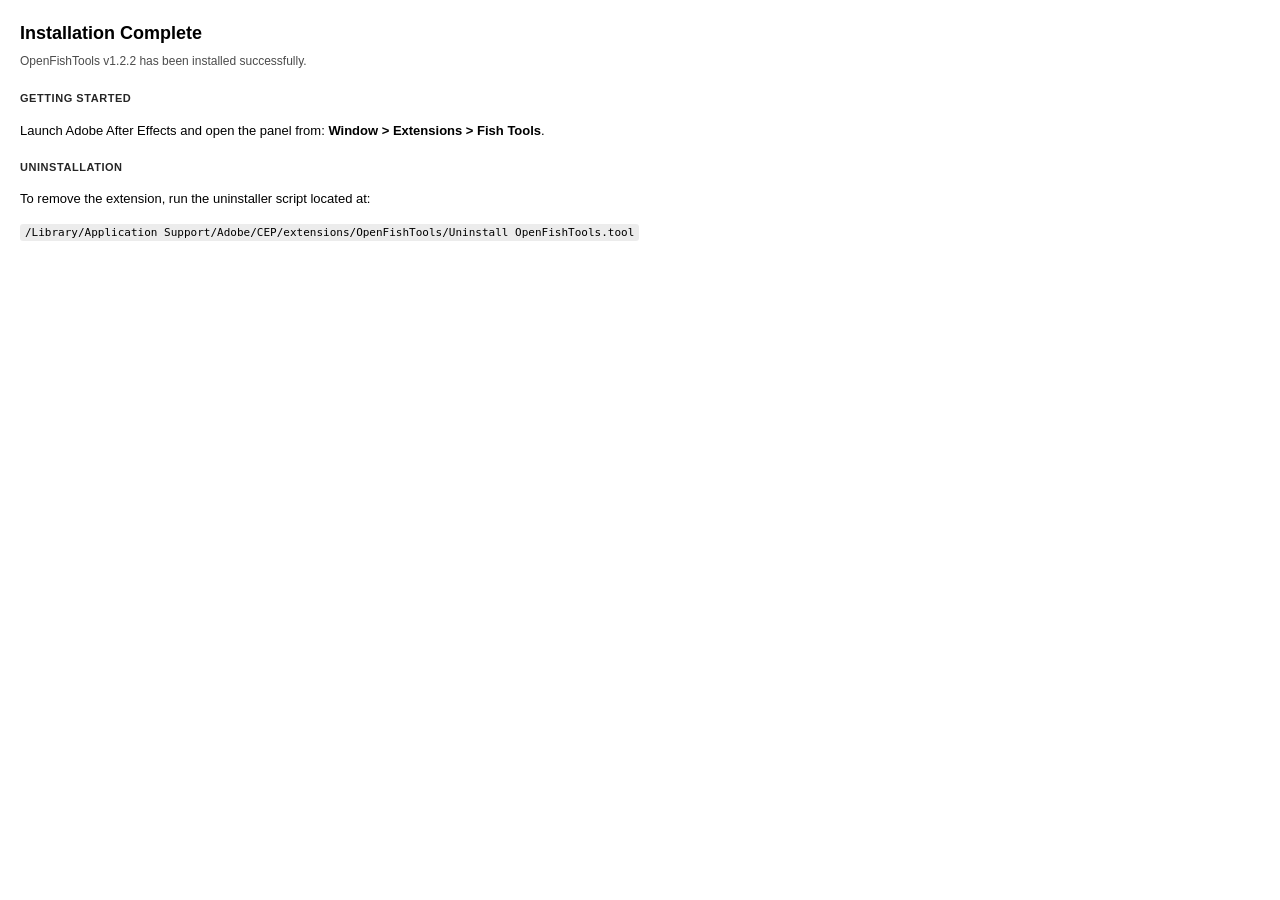
==== Installer/Mac/resources/conclusion.html @ 8c69166d "1.2.2" ====
<!DOCTYPE html>
<html lang="en">
<head>
    <meta charset="UTF-8" />
    <title>Installation Complete</title>
    <style>
        :root {
            color-scheme: light dark;
        }
        body {
            font-family: -apple-system, BlinkMacSystemFont, "Segoe UI", Roboto, Helvetica, Arial, sans-serif;
            margin: 0;
            padding: 20px;
            font-size: 13px;
            line-height: 1.55;
        }
        h1 {
            font-size: 18px;
            font-weight: 600;
            margin: 0 0 4px 0;
        }
        .subtitle {
            font-size: 12px;
            opacity: 0.7;
            margin-bottom: 20px;
        }
        .section {
            margin-bottom: 18px;
        }
        .section-title {
            font-weight: 600;
            margin-bottom: 6px;
            text-transform: uppercase;
            font-size: 11px;
            letter-spacing: 0.05em;
            opacity: 0.85;
        }
        code {
            font-family: monospace;
            font-size: 11px;
            background: rgba(128,128,128,0.15);
            padding: 2px 5px;
            border-radius: 3px;
        }
    </style>
</head>
<body>
    <h1>Installation Complete</h1>
    <div class="subtitle">OpenFishTools v1.2.2 has been installed successfully.</div>

    <div class="section">
        <div class="section-title">Getting Started</div>
        <p>Launch Adobe After Effects and open the panel from: <strong>Window &gt; Extensions &gt; Fish Tools</strong>.</p>
    </div>

    <div class="section">
        <div class="section-title">Uninstallation</div>
        <p>To remove the extension, run the uninstaller script located at:</p>
        <p><code>/Library/Application Support/Adobe/CEP/extensions/OpenFishTools/Uninstall OpenFishTools.tool</code></p>
    </div>
</body>
</html>
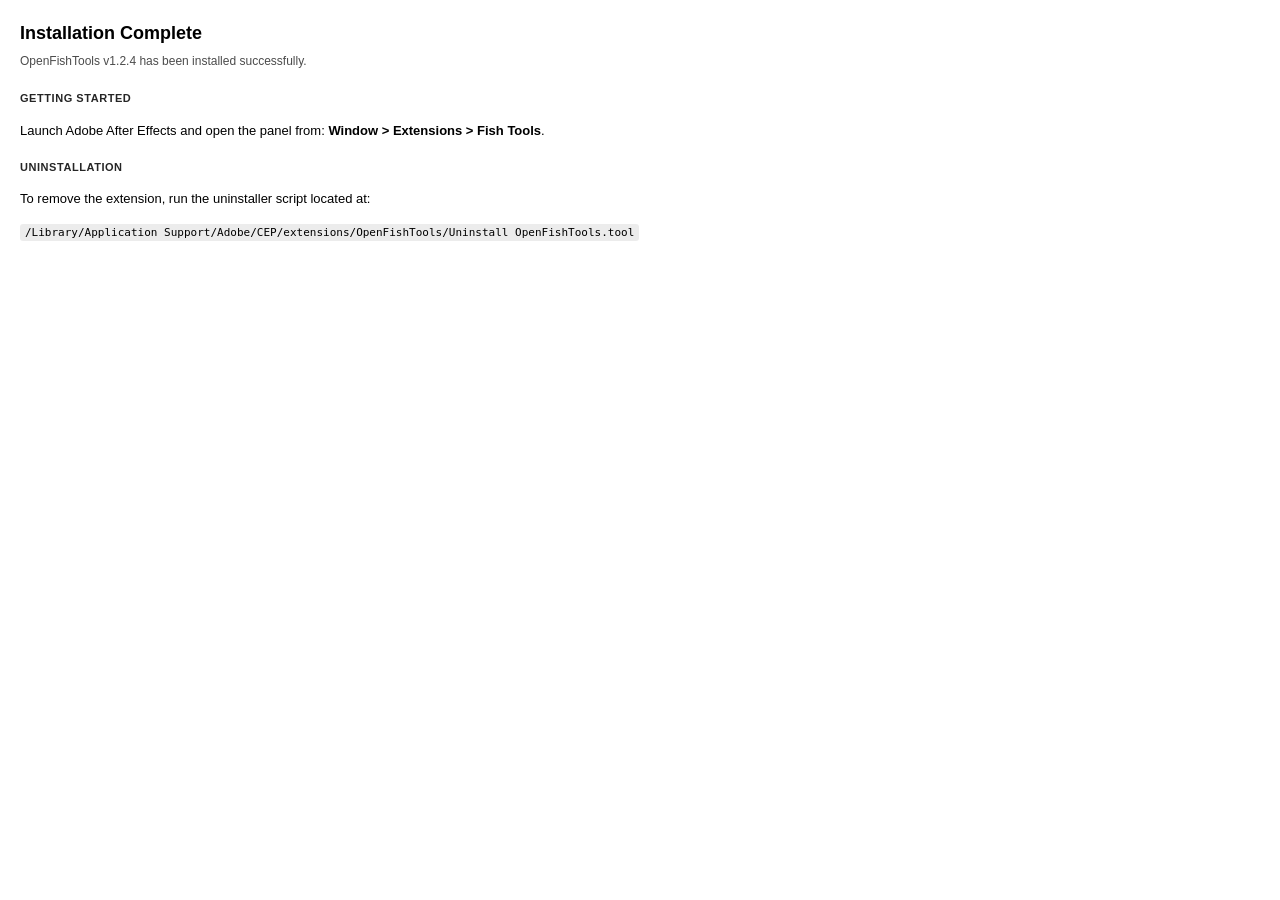
==== commit c24f3c16: "1.2.4" ====
--- a/Installer/Mac/resources/conclusion.html
+++ b/Installer/Mac/resources/conclusion.html
@@ -46,7 +46,7 @@
 </head>
 <body>
     <h1>Installation Complete</h1>
-    <div class="subtitle">OpenFishTools v1.2.2 has been installed successfully.</div>
+    <div class="subtitle">OpenFishTools v1.2.4 has been installed successfully.</div>
 
     <div class="section">
         <div class="section-title">Getting Started</div>
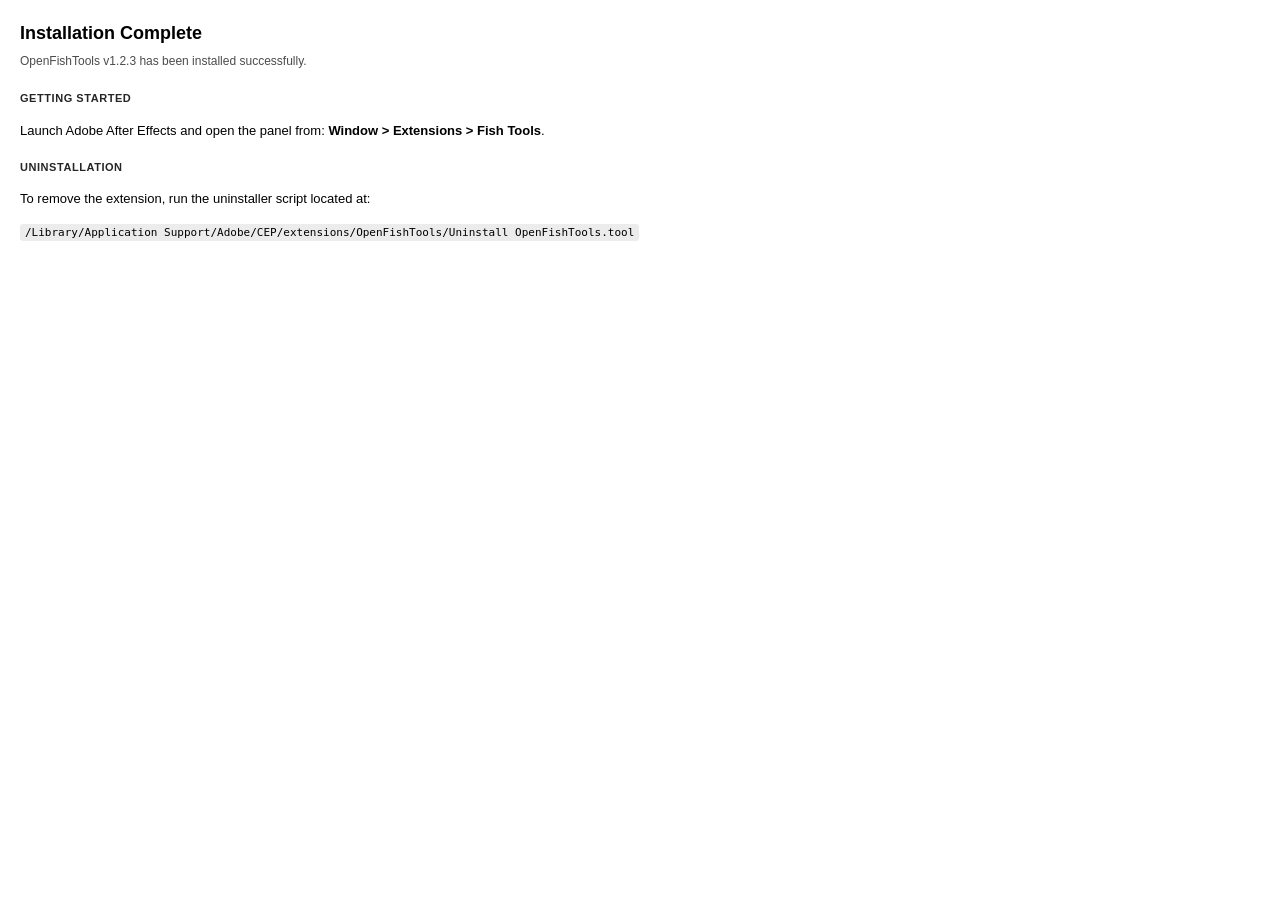
==== commit 8fcc2307: "1.2.3" ====
--- a/Installer/Mac/resources/conclusion.html
+++ b/Installer/Mac/resources/conclusion.html
@@ -46,7 +46,7 @@
 </head>
 <body>
     <h1>Installation Complete</h1>
-    <div class="subtitle">OpenFishTools v1.2.4 has been installed successfully.</div>
+    <div class="subtitle">OpenFishTools v1.2.3 has been installed successfully.</div>
 
     <div class="section">
         <div class="section-title">Getting Started</div>
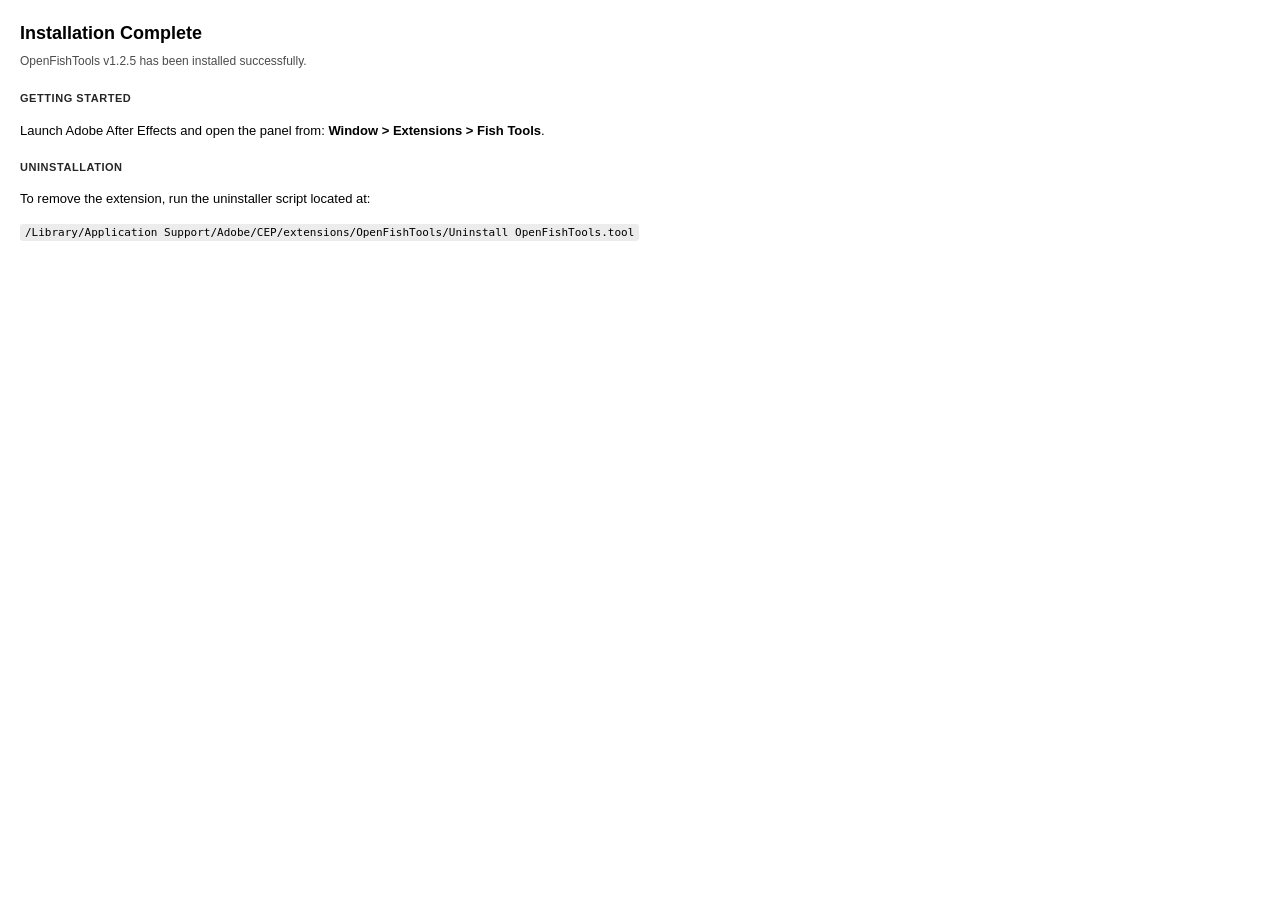
==== commit 95a9dac8: "1.2.5" ====
--- a/Installer/Mac/resources/conclusion.html
+++ b/Installer/Mac/resources/conclusion.html
@@ -46,7 +46,7 @@
 </head>
 <body>
     <h1>Installation Complete</h1>
-    <div class="subtitle">OpenFishTools v1.2.3 has been installed successfully.</div>
+    <div class="subtitle">OpenFishTools v1.2.5 has been installed successfully.</div>
 
     <div class="section">
         <div class="section-title">Getting Started</div>
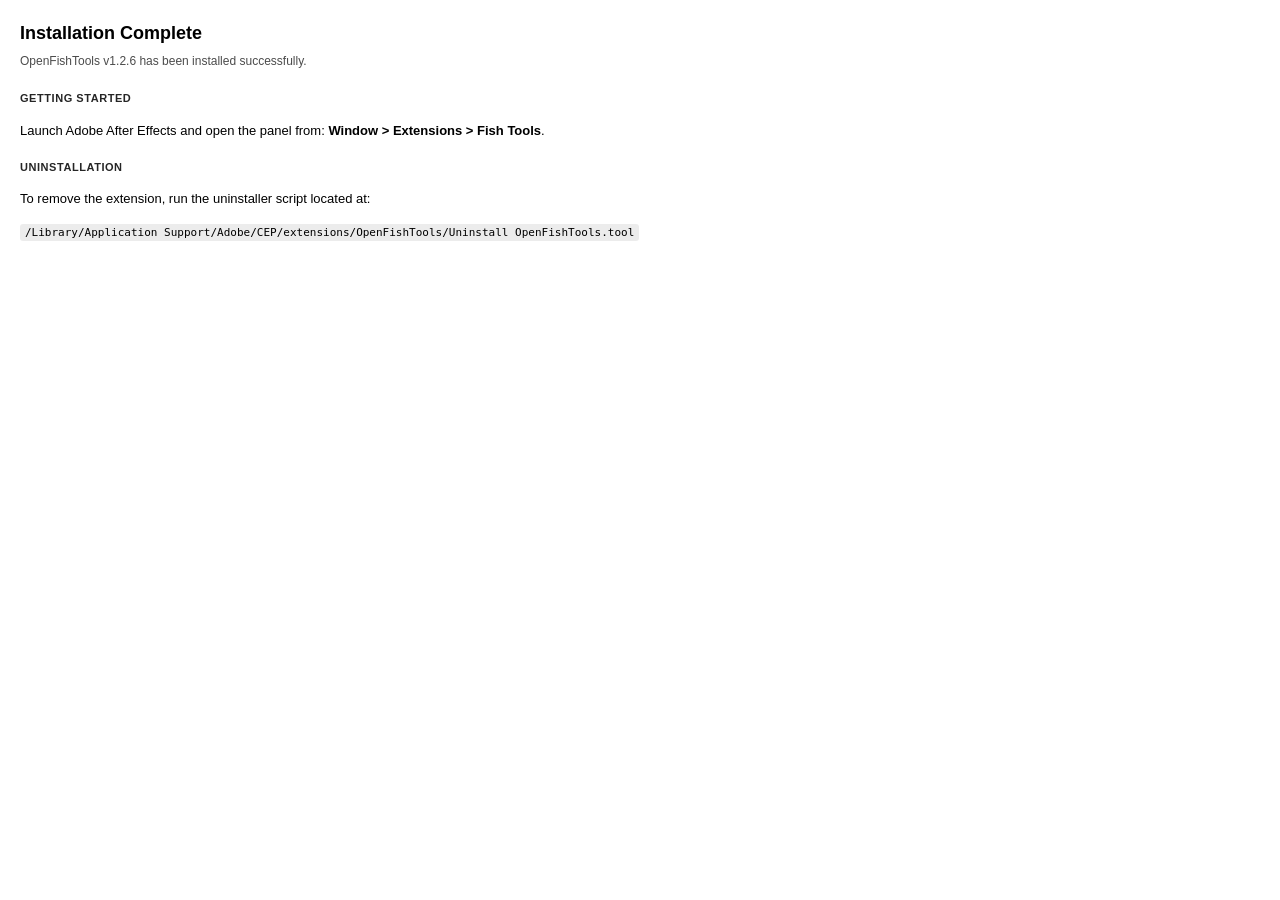
==== commit d9e6fa6a: "1.2.6" ====
--- a/Installer/Mac/resources/conclusion.html
+++ b/Installer/Mac/resources/conclusion.html
@@ -46,7 +46,7 @@
 </head>
 <body>
     <h1>Installation Complete</h1>
-    <div class="subtitle">OpenFishTools v1.2.5 has been installed successfully.</div>
+    <div class="subtitle">OpenFishTools v1.2.6 has been installed successfully.</div>
 
     <div class="section">
         <div class="section-title">Getting Started</div>
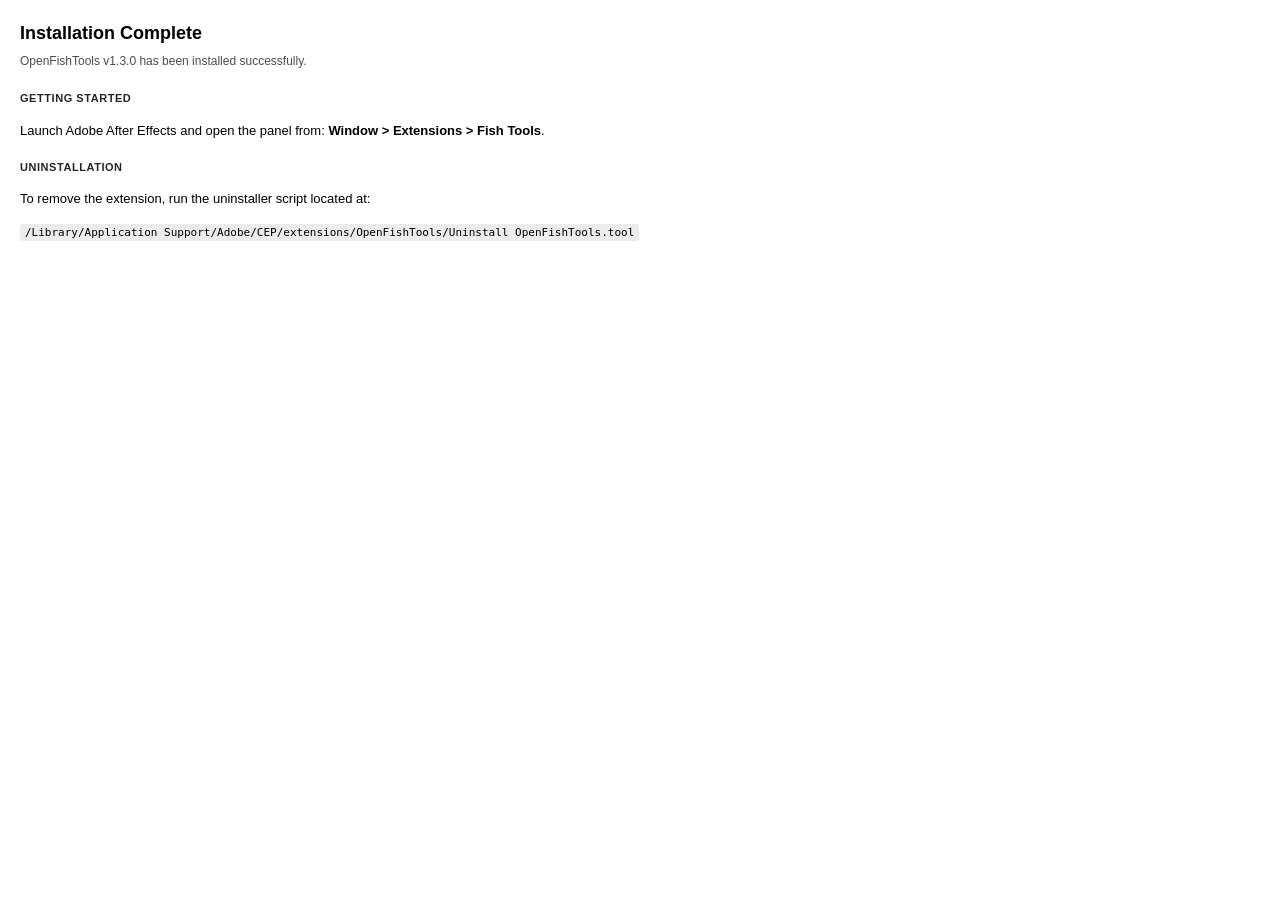
==== commit 9796f9f9: "1.3.0" ====
--- a/Installer/Mac/resources/conclusion.html
+++ b/Installer/Mac/resources/conclusion.html
@@ -46,7 +46,7 @@
 </head>
 <body>
     <h1>Installation Complete</h1>
-    <div class="subtitle">OpenFishTools v1.2.6 has been installed successfully.</div>
+    <div class="subtitle">OpenFishTools v1.3.0 has been installed successfully.</div>
 
     <div class="section">
         <div class="section-title">Getting Started</div>
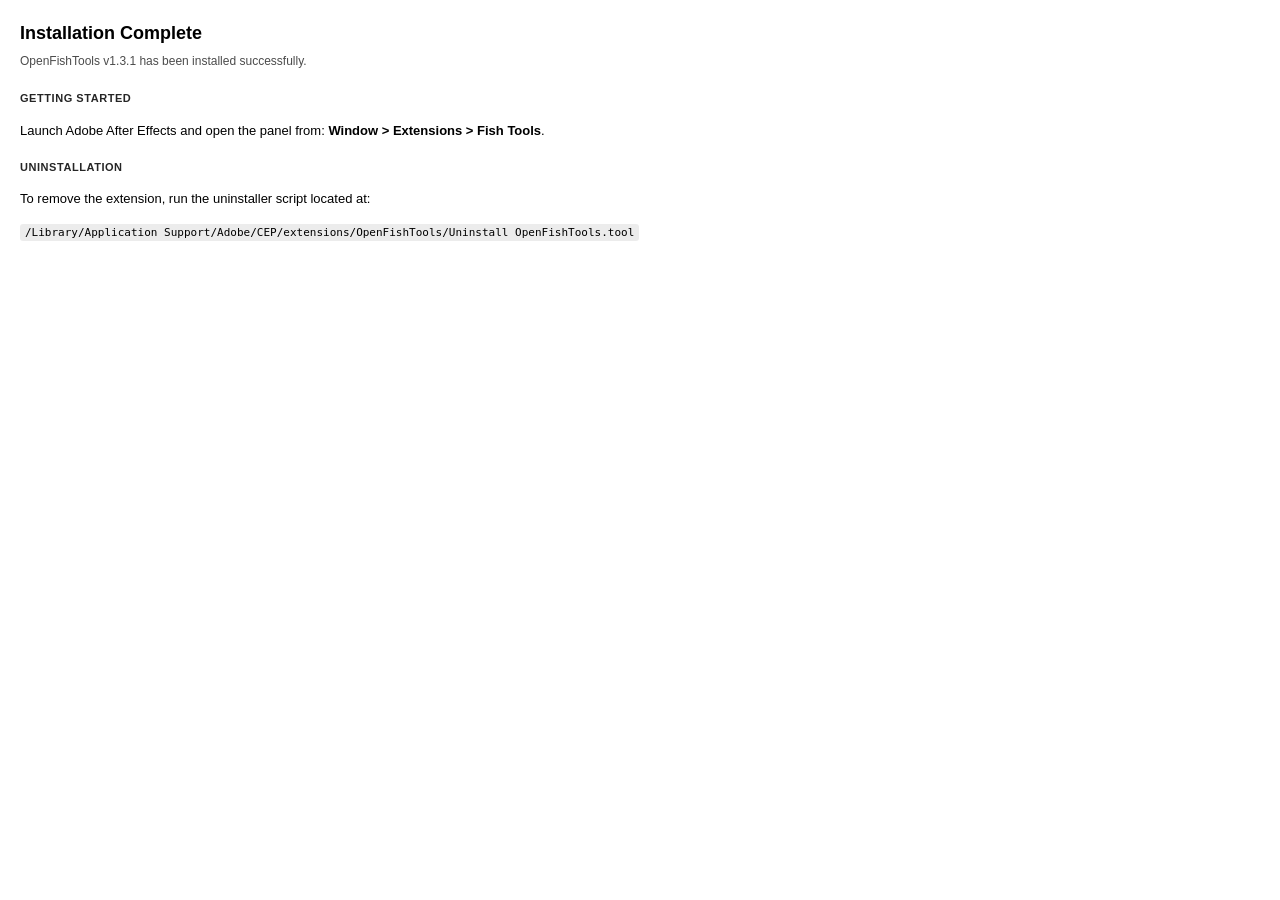
==== commit 832de719: "1.3.1" ====
--- a/Installer/Mac/resources/conclusion.html
+++ b/Installer/Mac/resources/conclusion.html
@@ -46,7 +46,7 @@
 </head>
 <body>
     <h1>Installation Complete</h1>
-    <div class="subtitle">OpenFishTools v1.3.0 has been installed successfully.</div>
+    <div class="subtitle">OpenFishTools v1.3.1 has been installed successfully.</div>
 
     <div class="section">
         <div class="section-title">Getting Started</div>
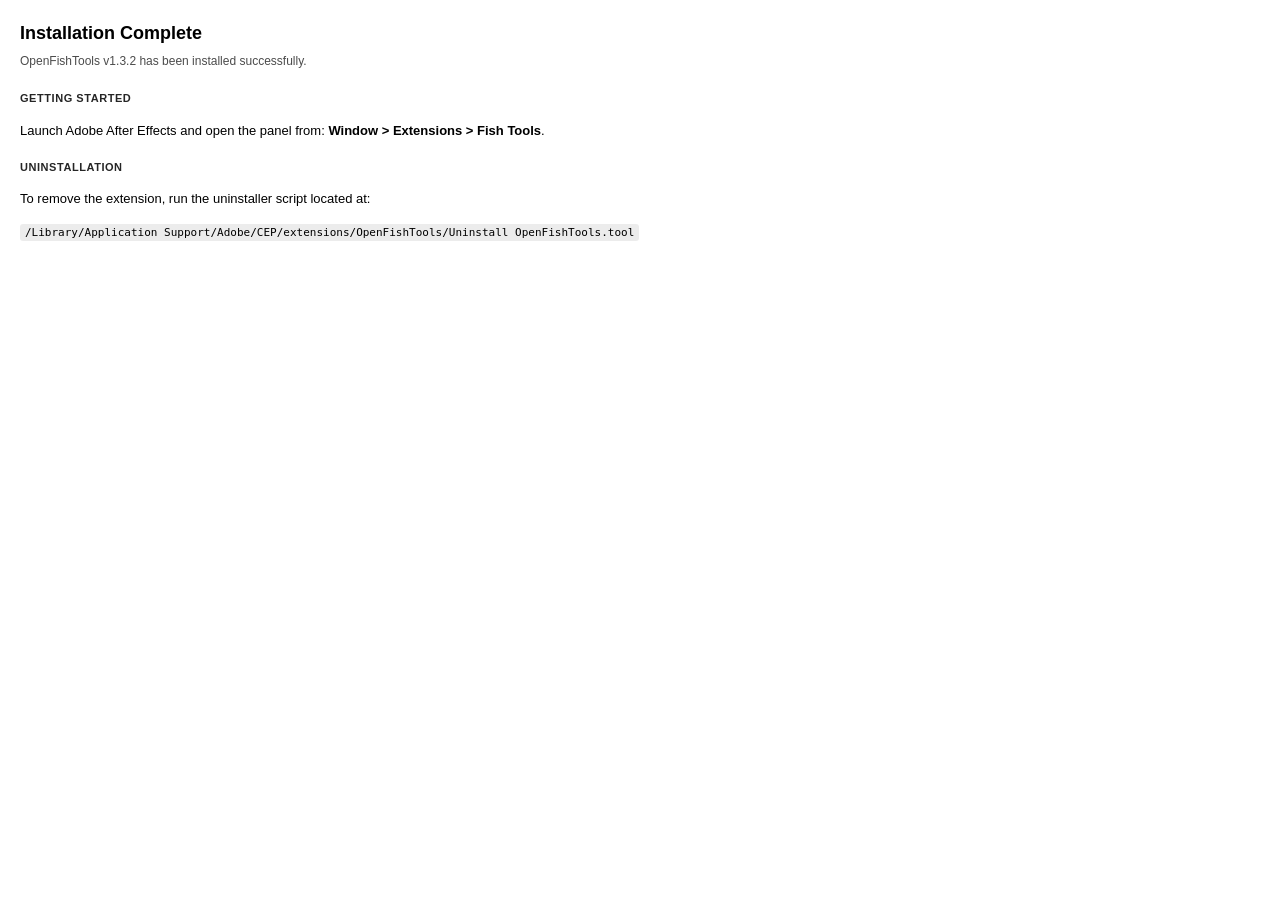
==== commit b2b145ee: "1.3.2" ====
--- a/Installer/Mac/resources/conclusion.html
+++ b/Installer/Mac/resources/conclusion.html
@@ -1,4 +1,4 @@
-<!DOCTYPE html>
+﻿<!DOCTYPE html>
 <html lang="en">
 <head>
     <meta charset="UTF-8" />
@@ -46,7 +46,7 @@
 </head>
 <body>
     <h1>Installation Complete</h1>
-    <div class="subtitle">OpenFishTools v1.3.1 has been installed successfully.</div>
+    <div class="subtitle">OpenFishTools v1.3.2 has been installed successfully.</div>
 
     <div class="section">
         <div class="section-title">Getting Started</div>
